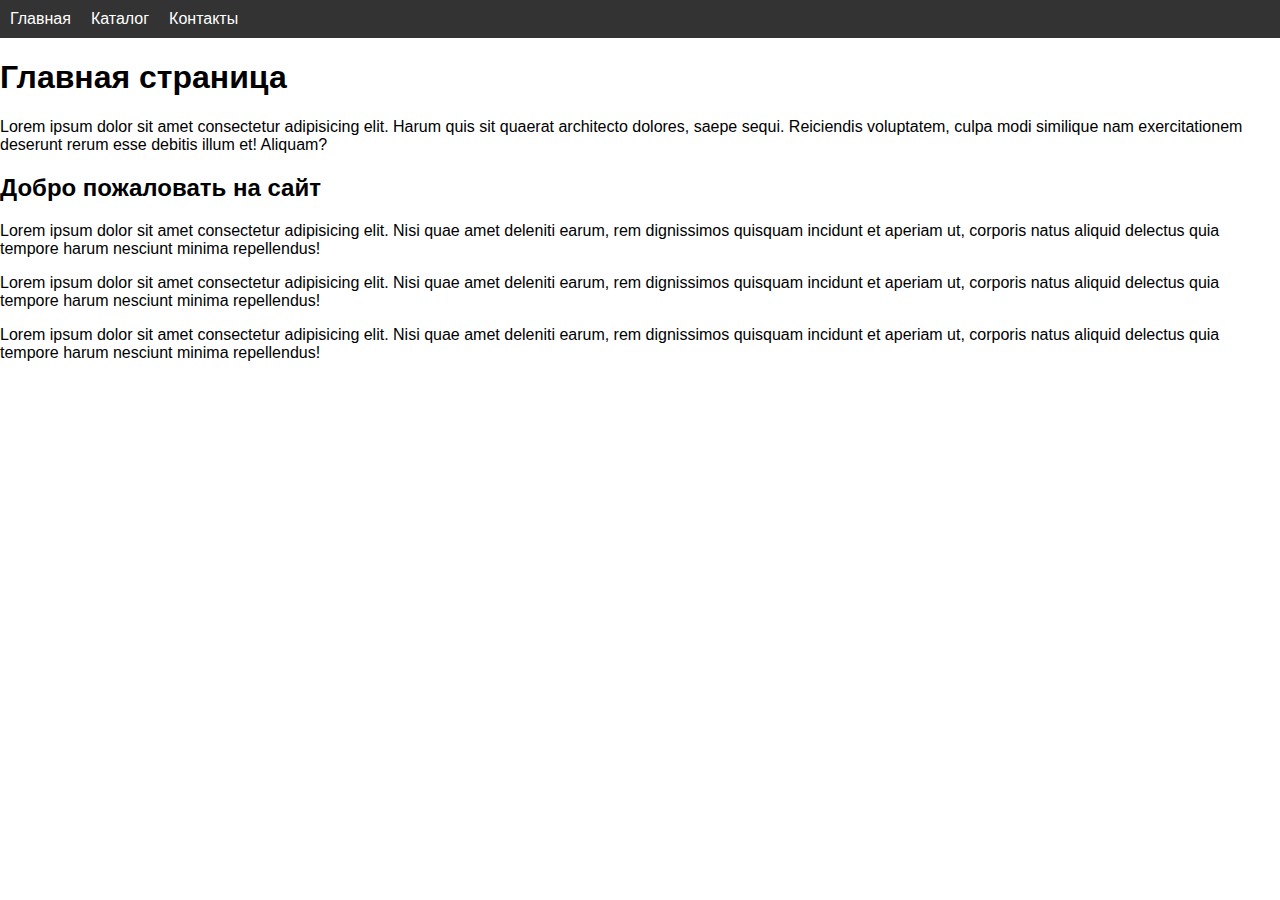
==== сайт/index.html @ 9229c872 "Add files via upload" ====
<!DOCTYPE html>
<html lang="ru">

<head>
    <meta charset="UTF-8">
    <meta name="viewport" content="width=device-width, initial-scale=1.0">
    <title>Магазин</title>
    <style>
        body {
            font-family: Arial, sans-serif;
            margin: 0;
            padding: 0;
        }
        
        nav {
            background-color: #333;
            color: white;
            padding: 10px;
        }
        
        nav ul {
            list-style-type: none;
            margin: 0;
            padding: 0;
            display: flex;
        }
        
        nav ul li {
            margin-right: 20px;
        }
        
        nav ul li a {
            color: white;
            text-decoration: none;
        }
        
        nav ul li a:hover {
            text-decoration: underline;
        }
    </style>
</head>

<body>

    <!-- Меню сайта -->
    <nav>
        <ul>
            <li><a href="../index.html">Главная</a></li>
            <li><a href="../catalog.html">Каталог</a></li>
            <li><a href="../contacts.html">Контакты</a></li>
        </ul>
    </nav>


    <!-- Контент страницы -->
    <main>
        <h1>Главная страница</h1>
        <p>Lorem ipsum dolor sit amet consectetur adipisicing elit. Harum quis sit quaerat architecto dolores, saepe sequi. Reiciendis voluptatem, culpa modi similique nam exercitationem deserunt rerum esse debitis illum et! Aliquam?
        </p>
        <h2>Добро пожаловать на сайт</h2>
        <p>Lorem ipsum dolor sit amet consectetur adipisicing elit. Nisi quae amet deleniti earum, rem dignissimos quisquam incidunt et aperiam ut, corporis natus aliquid delectus quia tempore harum nesciunt minima repellendus!</p>
        <p>Lorem ipsum dolor sit amet consectetur adipisicing elit. Nisi quae amet deleniti earum, rem dignissimos quisquam incidunt et aperiam ut, corporis natus aliquid delectus quia tempore harum nesciunt minima repellendus!</p>
        <p>Lorem ipsum dolor sit amet consectetur adipisicing elit. Nisi quae amet deleniti earum, rem dignissimos quisquam incidunt et aperiam ut, corporis natus aliquid delectus quia tempore harum nesciunt minima repellendus!</p>
    </main>

</body>

</html>
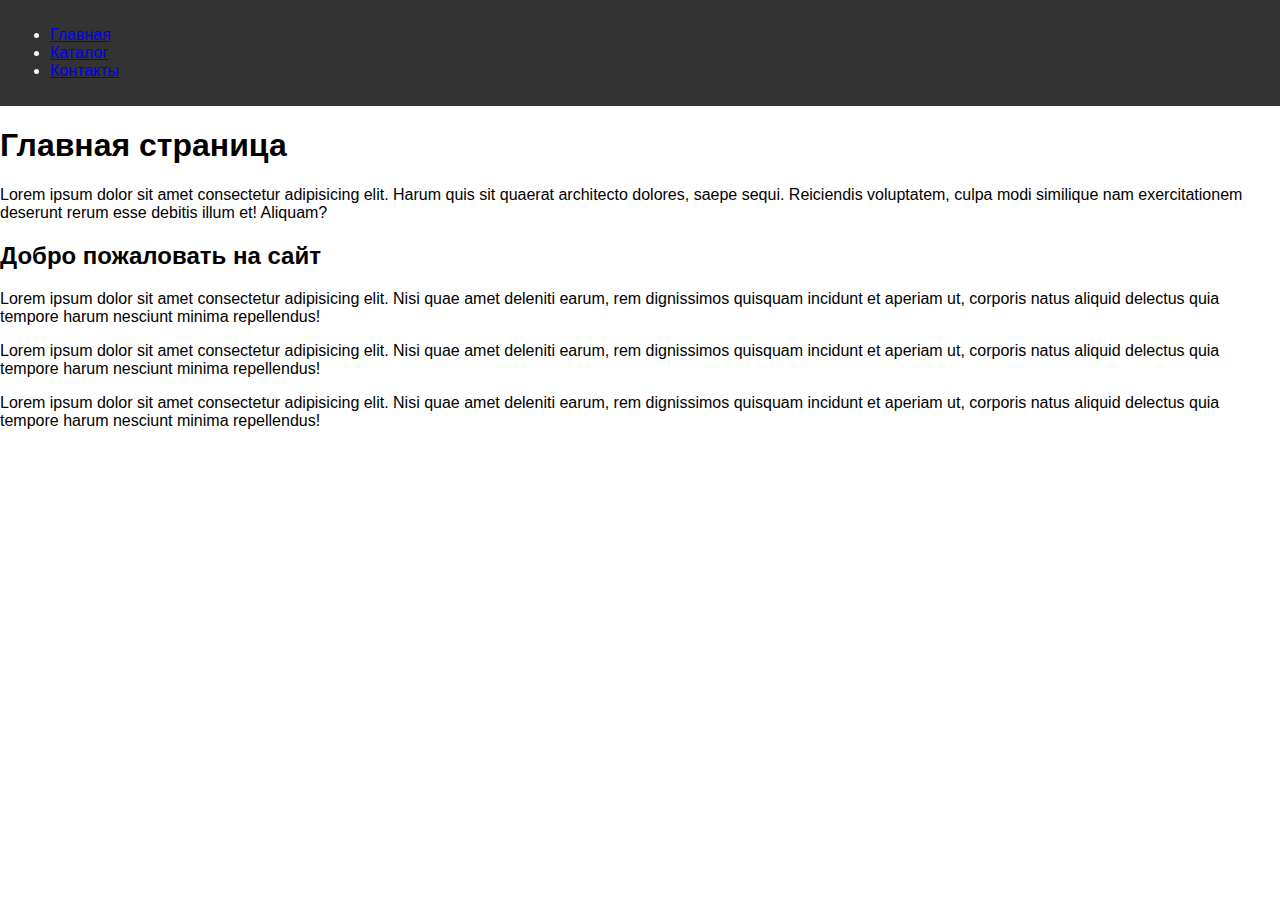
==== commit 4c32f915: "Update" ====
--- a/сайт/index.html
+++ b/сайт/index.html
@@ -5,37 +5,67 @@
     <meta charset="UTF-8">
     <meta name="viewport" content="width=device-width, initial-scale=1.0">
     <title>Магазин</title>
+    <link rel="stylesheet" href="C:\Users\kutlu\OneDrive\Рабочий стол\сайт\style.css">
     <style>
         body {
             font-family: Arial, sans-serif;
             margin: 0;
             padding: 0;
-        }
-        
-        nav {
-            background-color: #333;
-            color: white;
-            padding: 10px;
-        }
-        
-        nav ul {
-            list-style-type: none;
-            margin: 0;
-            padding: 0;
-            display: flex;
-        }
-        
-        nav ul li {
-            margin-right: 20px;
-        }
-        
-        nav ul li a {
-            color: white;
-            text-decoration: none;
-        }
-        
-        nav ul li a:hover {
-            text-decoration: underline;
+            nav {
+                background-color: #333;
+                color: white;
+                padding: 10px;
+            }
+            /* nav ul {
+                list-style-type: none;
+                margin: 0;
+                padding: 0;
+                display: flex;
+                gap: 10px;
+            }
+            nav ul li {
+                display: inline;
+                margin-right: 20px;
+            }
+            nav ul li a {
+                color: white;
+                text-decoration: none;
+            }
+            nav ul li a.menu-link {
+                color: cornflowerblue;
+                font-size: 16px;
+                line-height: 20px;
+            }
+            nav ul li a:hover {
+                text-decoration: underline;
+            }
+            .product {
+                margin-bottom: 20px;
+            }
+            .product img {
+                max-width: 100%;
+                height: auto;
+            }
+            h1.main-title {
+                color: #222222;
+                font-size: 28px;
+                line-height: 36px;
+                font-weight: bold;
+            }
+            h2.sub-title {
+                color: coral;
+                font-style: normal;
+                font-weight: 700;
+                font-size: 36px;
+                line-height: 80px;
+            }
+            p.paragraph {
+                font-style: normal;
+                font-weight: 300;
+                font-size: 18px;
+                line-height: 30px;
+                color: #7D7987;
+            } */
         }
     </style>
 </head>
@@ -45,9 +75,9 @@
     <!-- Меню сайта -->
     <nav>
         <ul>
-            <li><a href="../index.html">Главная</a></li>
-            <li><a href="../catalog.html">Каталог</a></li>
-            <li><a href="../contacts.html">Контакты</a></li>
+            <li><a href="index.html ">Главная</a></li>
+            <li><a href="catalog/catalog.html ">Каталог</a></li>
+            <li><a href="../contacts.html ">Контакты</a></li>
         </ul>
     </nav>
 
@@ -65,4 +95,4 @@
 
 </body>
 
-</html>+</html>
